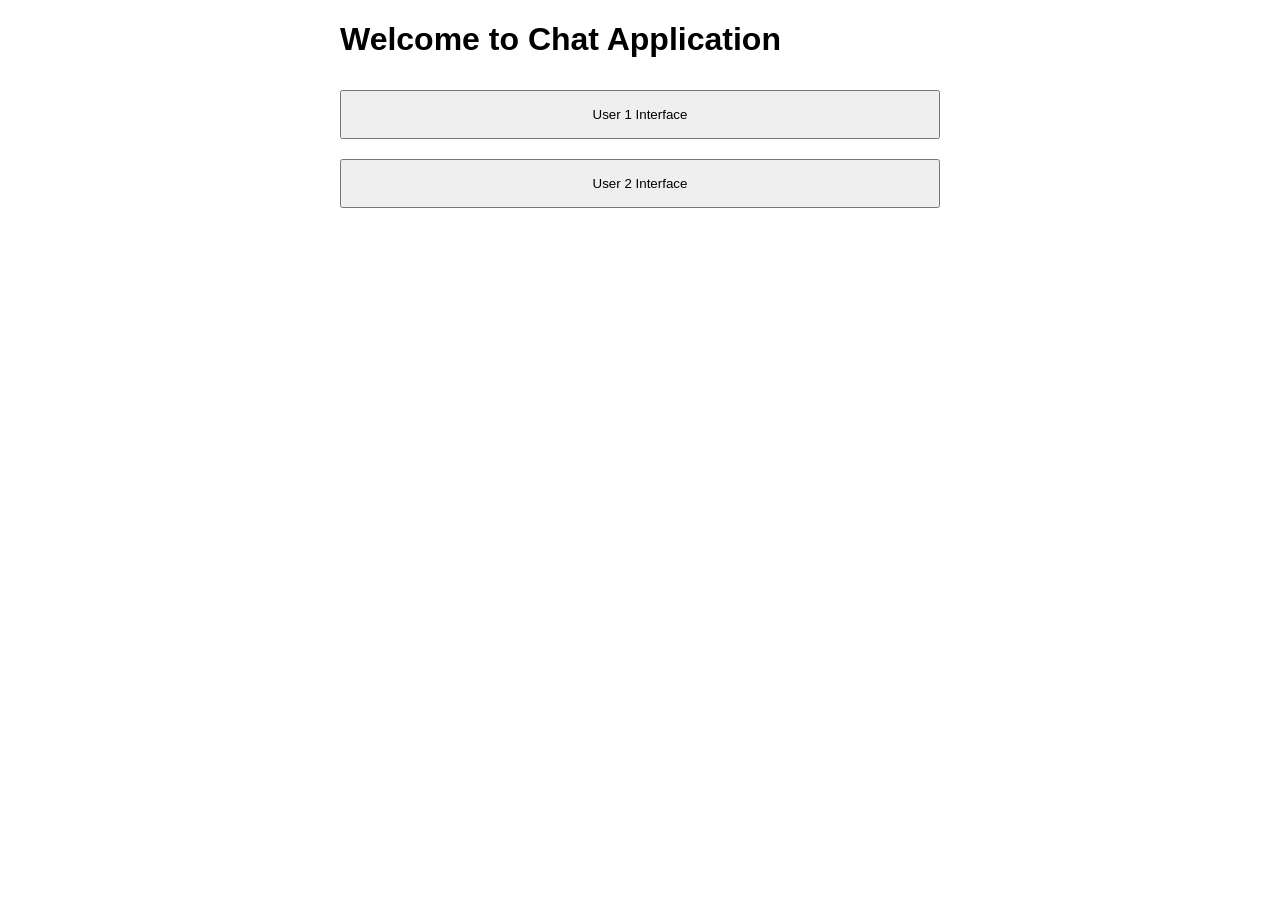
==== chat-reactive/src/main/resources/templates/index.html @ 5c1f9349 "adding another project files commit-by commit" ====
<!DOCTYPE html>
<html xmlns:th="http://www.thymeleaf.org" lang="en">
<head>
    <meta charset="UTF-8">
    <title>Chat App</title>
    <style>
        body { font-family: Arial, sans-serif; margin: 20px; }
        .container { max-width: 600px; margin: auto; }
        button { width: 100%; padding: 15px; margin: 10px 0; }
    </style>
</head>
<body class="container">
<h1>Welcome to Chat Application</h1>

<button onclick="window.location.href='/user1'">User 1 Interface</button>
<button onclick="window.location.href='/user2'">User 2 Interface</button>
</body>
</html>
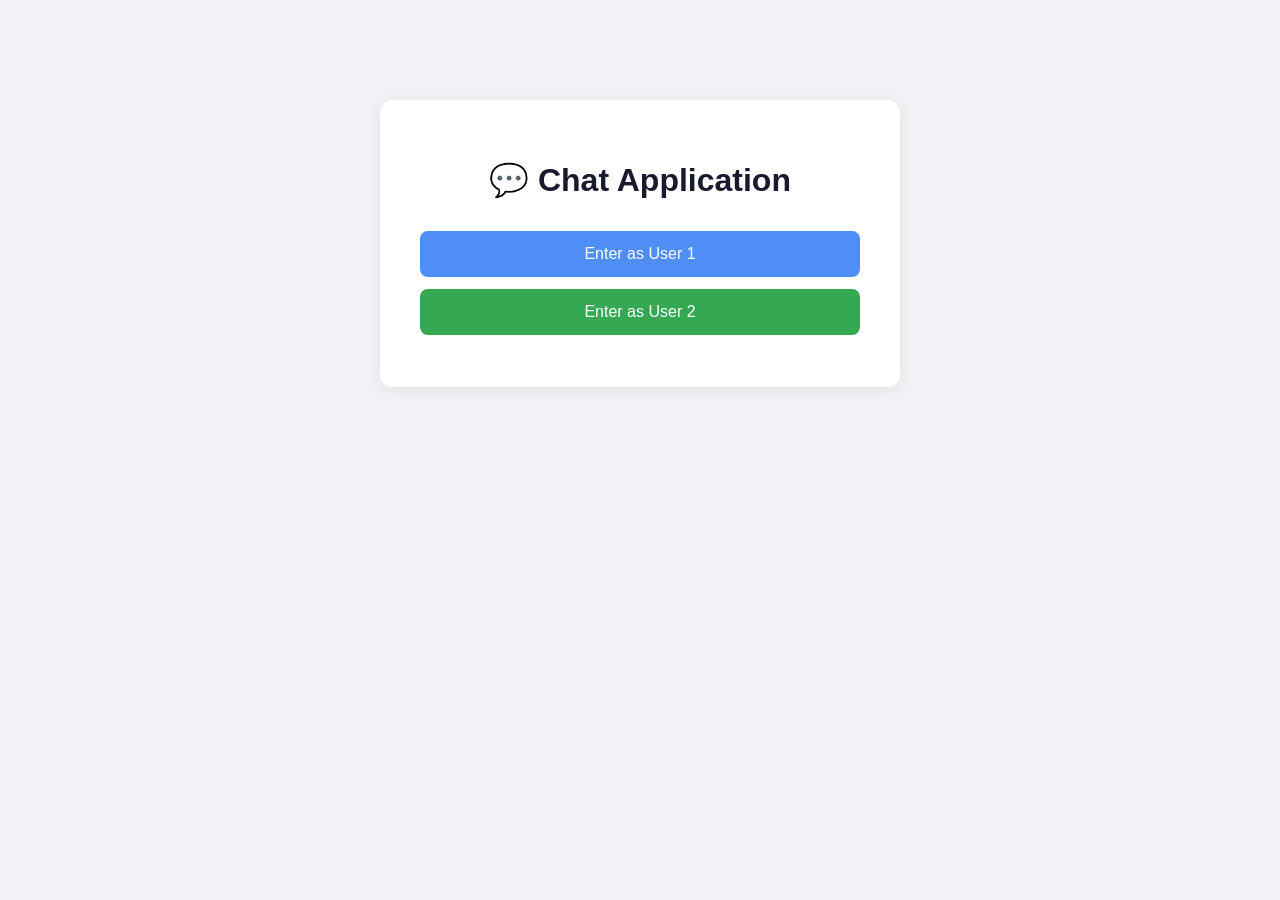
==== commit 2e180e8c: "adding another project files commit-by commit" ====
--- a/chat-reactive/src/main/resources/templates/index.html
+++ b/chat-reactive/src/main/resources/templates/index.html
@@ -1,18 +1,32 @@
 <!DOCTYPE html>
 <html xmlns:th="http://www.thymeleaf.org" lang="en">
 <head>
-    <meta charset="UTF-8">
-    <title>Chat App</title>
-    <style>
-        body { font-family: Arial, sans-serif; margin: 20px; }
-        .container { max-width: 600px; margin: auto; }
-        button { width: 100%; padding: 15px; margin: 10px 0; }
-    </style>
+  <meta charset="UTF-8">
+  <title>Chat App</title>
+  <style>
+    body { font-family: Arial, sans-serif; margin: 0; background: #f0f2f5; }
+    .container {
+      max-width: 440px; margin: 100px auto; background: #fff;
+      border-radius: 12px; padding: 40px; box-shadow: 0 2px 16px #0001;
+      text-align: center;
+    }
+    h1 { color: #1a1a2e; margin-bottom: 32px; }
+    button {
+      display: block; width: 100%; padding: 14px;
+      margin: 12px 0; font-size: 1rem; border: none;
+      border-radius: 8px; cursor: pointer; transition: background .2s;
+    }
+    .btn-u1 { background: #4f8ef7; color: #fff; }
+    .btn-u1:hover { background: #2563eb; }
+    .btn-u2 { background: #34a853; color: #fff; }
+    .btn-u2:hover { background: #188038; }
+  </style>
 </head>
-<body class="container">
-<h1>Welcome to Chat Application</h1>
-
-<button onclick="window.location.href='/user1'">User 1 Interface</button>
-<button onclick="window.location.href='/user2'">User 2 Interface</button>
+<body>
+<div class="container">
+  <h1>💬 Chat Application</h1>
+  <button class="btn-u1" onclick="location.href='/user1'">Enter as User 1</button>
+  <button class="btn-u2" onclick="location.href='/user2'">Enter as User 2</button>
+</div>
 </body>
-</html>
+</html>
